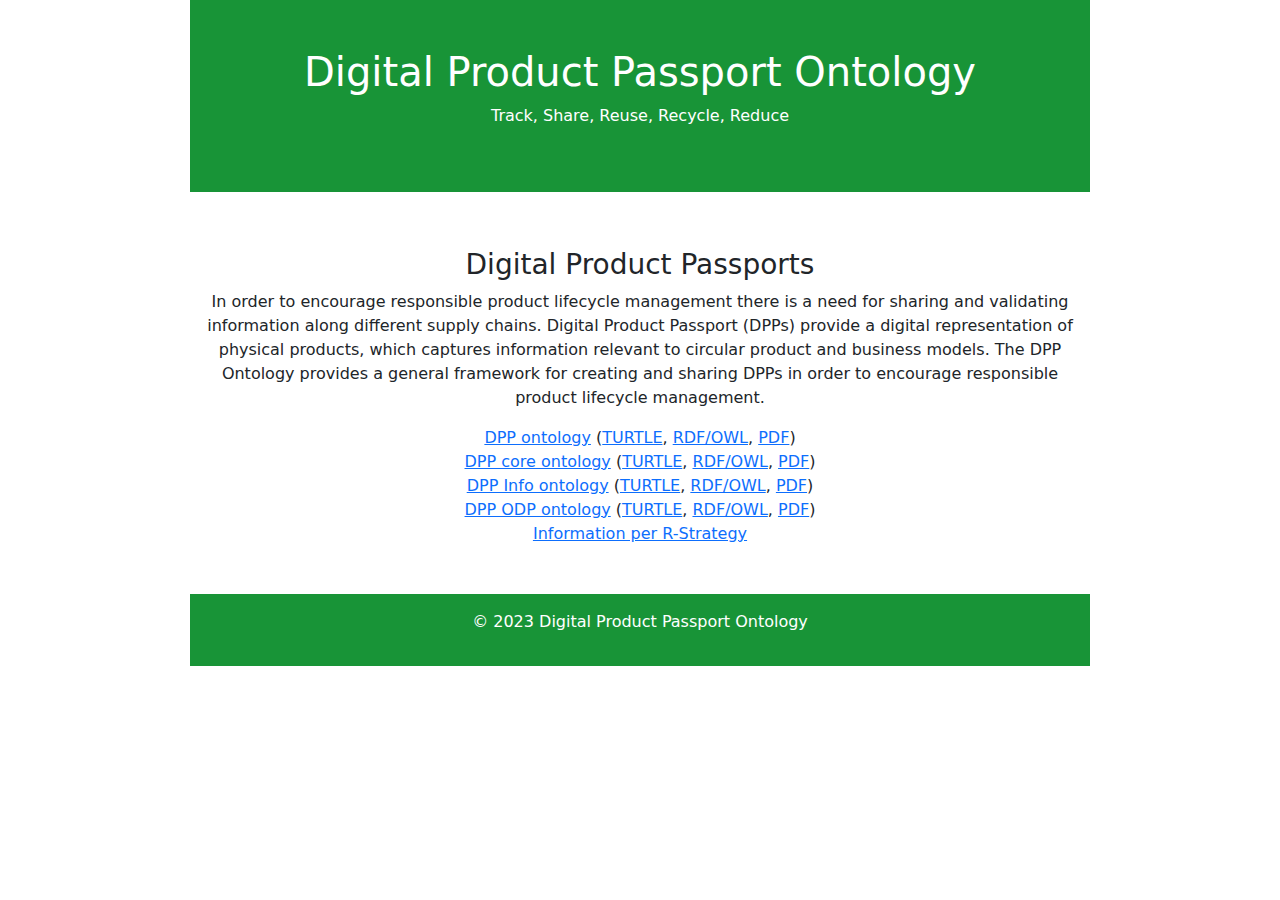
==== page/index.html @ efd22d89 "add requirements list" ====
<!DOCTYPE html>
<html lang="en">

<head>
    <meta charset="UTF-8">
    <meta name="viewport" content="width=device-width, initial-scale=1.0">
    <title>Digital Product Passports</title>
    <link rel="stylesheet" href="https://cdn.jsdelivr.net/npm/bootstrap@5.3.0/dist/css/bootstrap.min.css">
    <link rel="stylesheet" href="css/styles.css">
</head>

<body>

    <section id="home" class="hero bg-green text-white text-center py-5">
        <div class="container">
            <h1>Digital Product Passport Ontology</h1>
            <p>Track, Share, Reuse, Recycle, Reduce</p>
        </div>
    </section>

    <section id="features" class="features text-center py-5">
        <div class="container">
            <h2></h2>
            <div class="row">
                <div class="d-flex justify-content-end">
                    <div>
                        <h3>Digital Product Passports</h3>
                        <p>
                            In order to encourage responsible product lifecycle management there is a need for sharing
                            and validating information along different supply chains.

                            Digital Product Passport (DPPs) provide a digital representation of physical products, which
                            captures information relevant to circular product and business models.

                            The DPP Ontology provides a general framework for creating and sharing DPPs in order to
                            encourage responsible product lifecycle management.
                        </p>

                        <div>
                            <a href="ontology/dpp/0.1/index.html">DPP ontology</a>
                            (<a href="ontology/dpp/0.1/dpp.ttl">TURTLE</a>,
                            <a href="ontology/dpp/0.1/dpp.rdf">RDF/OWL</a>,
                            <a href="ontology/dpp/0.1/dpp.pdf">PDF</a>)
                        </div>
                        <div>
                            <a href="ontology/dpp-core/0.1/index.html">DPP core ontology</a>
                            (<a href="ontology/dpp-core/0.1/dpp-core.ttl">TURTLE</a>,
                            <a href="ontology/dpp-core/0.1/dpp-core.rdf">RDF/OWL</a>,
                            <a href="ontology/dpp-core/0.1/dpp-core.pdf">PDF</a>)
                        </div>
                        <div>
                            <a href="ontology/dpp-info/0.1/index.html">DPP Info ontology</a>
                            (<a href="ontology/dpp-info/0.1/dpp-info.ttl">TURTLE</a>,
                            <a href="ontology/dpp-info/0.1/dpp-info.rdf">RDF/OWL</a>,
                            <a href="ontology/dpp-info/0.1/dpp-info.pdf">PDF</a>)
                        </div>
                        <div>
                            <a href="ontology/dpp-odp/0.1/index.html">DPP ODP ontology</a>
                            (<a href="ontology/dpp-odp/0.1/dpp-odp.ttl">TURTLE</a>,
                            <a href="ontology/dpp-odp/0.1/dpp-odp.rdf">RDF/OWL</a>,
                            <a href="ontology/dpp-odp/0.1/dpp-odp.pdf">PDF</a>)
                        </div>
                        <div>
                            <a href="pdf/Information_per_R-Strategy.pdf">Information per R-Strategy</a>
                        </div>
                    </div>
                </div>
            </div>
        </div>
    </section>

    <footer class="bg-green text-white text-center py-3">
        <div class="container">
            <p>&copy; 2023 Digital Product Passport Ontology</p>
        </div>
    </footer>

    <script src="https://cdn.jsdelivr.net/npm/bootstrap@5.3.0/dist/js/bootstrap.bundle.min.js"></script>
</body>

</html>
---- page/css/styles.css ----
body {
    max-width: 900px;
    margin: auto
}

.bg-green {
    background-color: #189437;
}
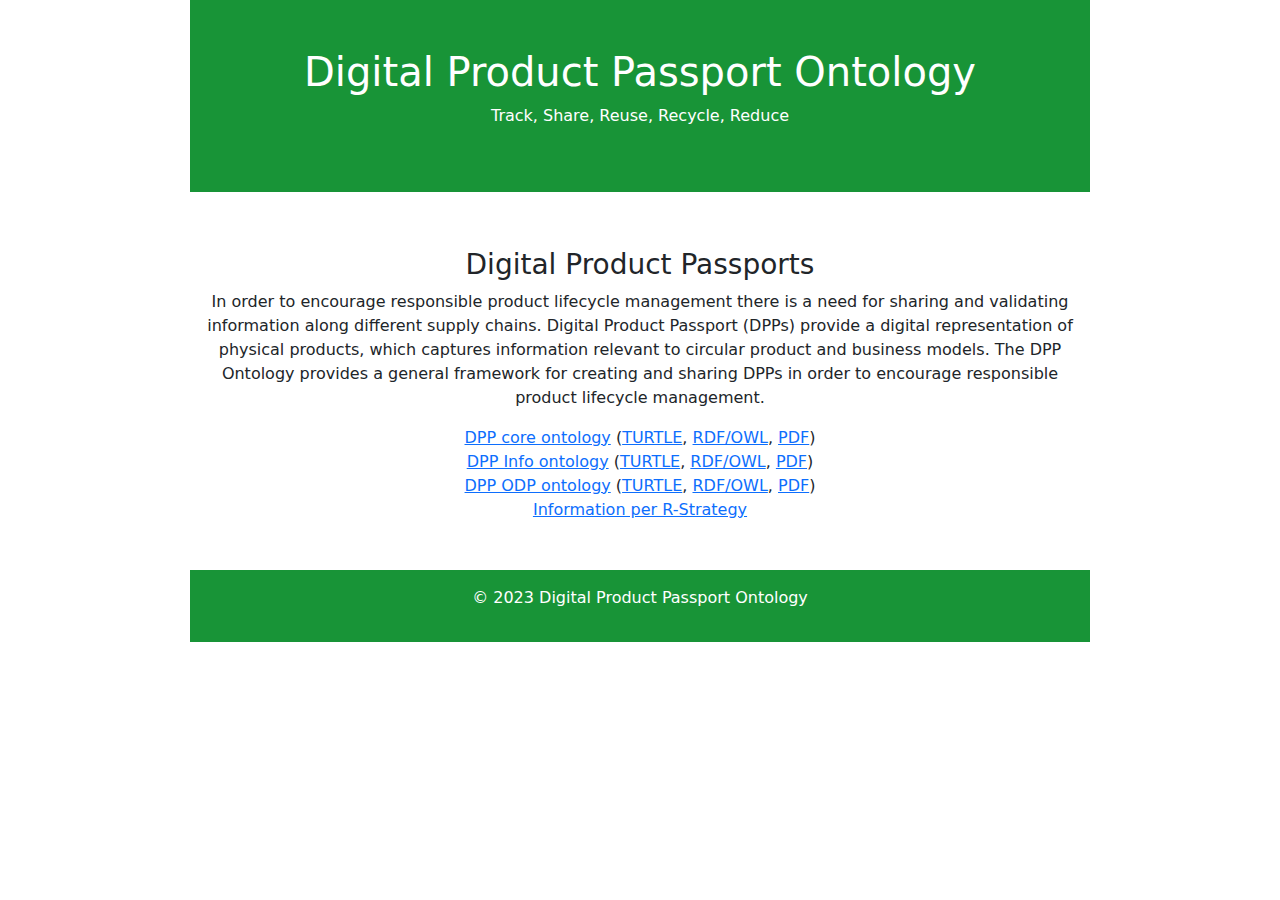
==== commit 6de8be75: "Merge pull request #17 from LiUSemWeb/dev" ====
--- a/page/index.html
+++ b/page/index.html
@@ -35,13 +35,6 @@
                             The DPP Ontology provides a general framework for creating and sharing DPPs in order to
                             encourage responsible product lifecycle management.
                         </p>
-
-                        <div>
-                            <a href="ontology/dpp/0.1/index.html">DPP ontology</a>
-                            (<a href="ontology/dpp/0.1/dpp.ttl">TURTLE</a>,
-                            <a href="ontology/dpp/0.1/dpp.rdf">RDF/OWL</a>,
-                            <a href="ontology/dpp/0.1/dpp.pdf">PDF</a>)
-                        </div>
                         <div>
                             <a href="ontology/dpp-core/0.1/index.html">DPP core ontology</a>
                             (<a href="ontology/dpp-core/0.1/dpp-core.ttl">TURTLE</a>,
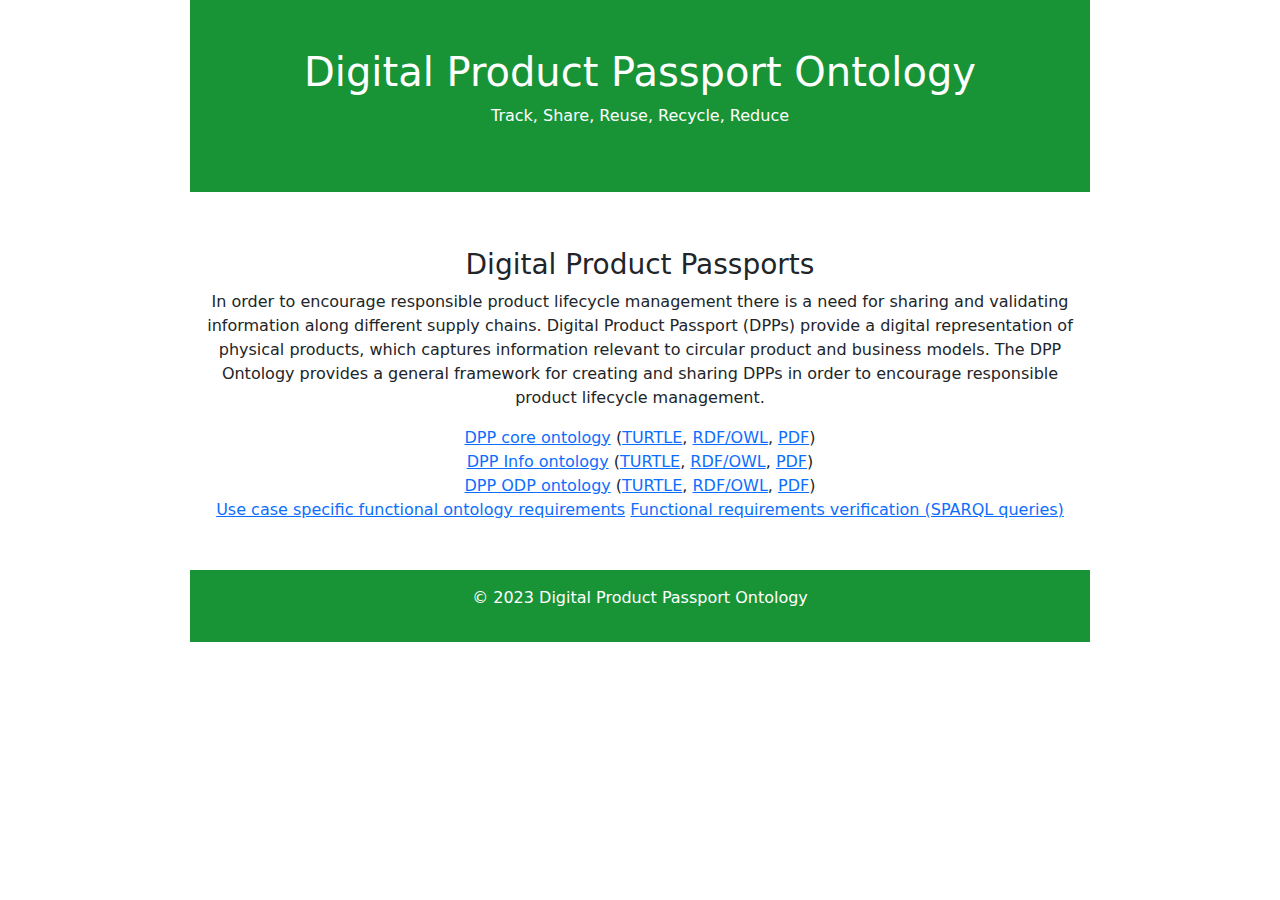
==== commit 8d1fa30c: "Merge pull request #24 from LiUSemWeb/dev" ====
--- a/page/index.html
+++ b/page/index.html
@@ -54,7 +54,8 @@
                             <a href="ontology/dpp-odp/0.1/dpp-odp.pdf">PDF</a>)
                         </div>
                         <div>
-                            <a href="pdf/Information_per_R-Strategy.pdf">Information per R-Strategy</a>
+                            <a href="pdf/Information_per_R-Strategy.pdf">Use case specific functional ontology requirements</a>
+                            <a href="pdf/OntologyStories_CQs_SparqlQueries.pdf">Functional requirements verification (SPARQL queries)</a>
                         </div>
                     </div>
                 </div>
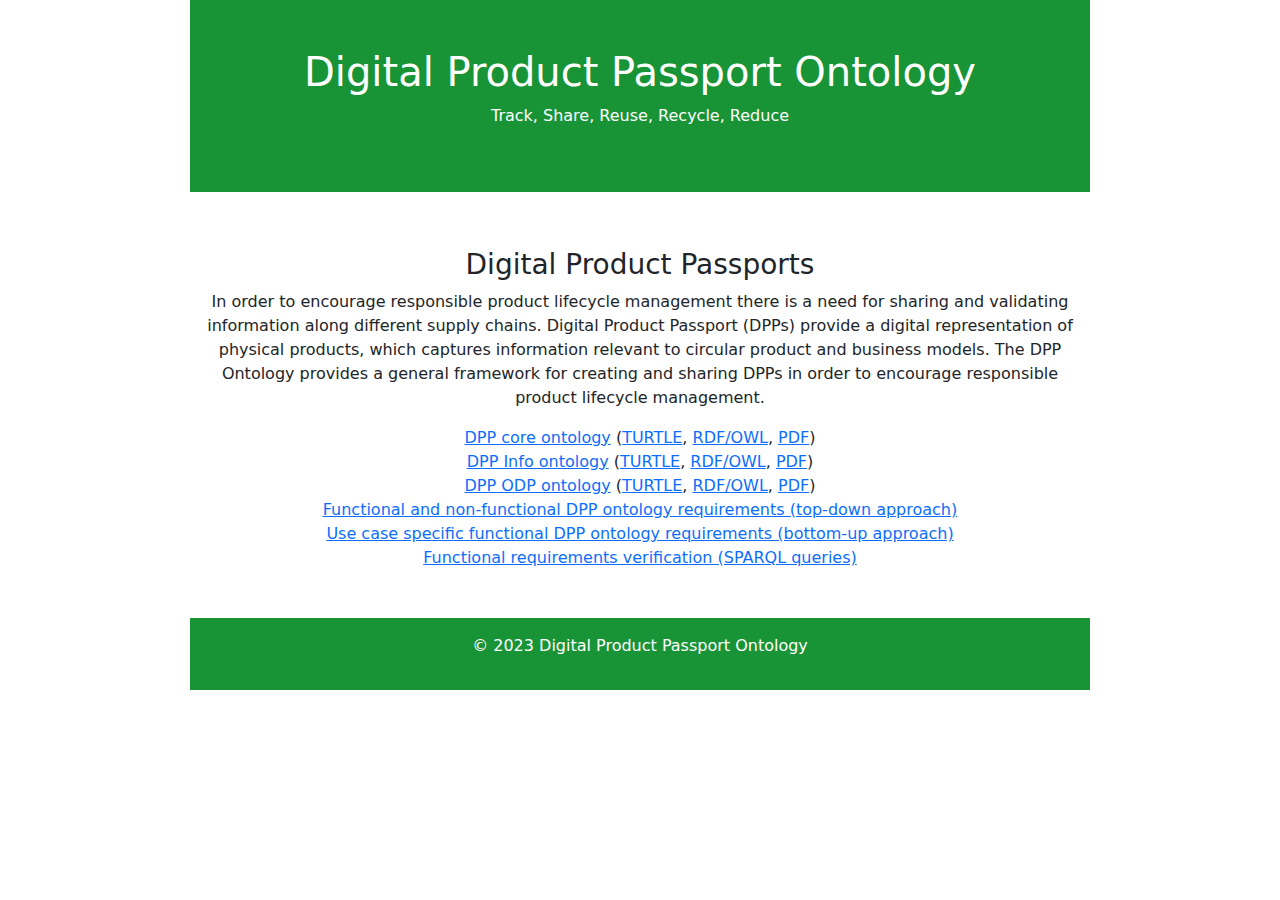
==== commit a738edb0: "Update index.html" ====
--- a/page/index.html
+++ b/page/index.html
@@ -54,7 +54,12 @@
                             <a href="ontology/dpp-odp/0.1/dpp-odp.pdf">PDF</a>)
                         </div>
                         <div>
-                            <a href="pdf/Information_per_R-Strategy.pdf">Use case specific functional ontology requirements</a>
+                            <a href="pdf/Req_Analysis_Results_TopDown_Approach.pdf">Functional and non-functional DPP ontology requirements (top-down approach)</a>
+                        </div>
+                        <div>
+                            <a href="pdf/Information_per_R-Strategy.pdf">Use case specific functional DPP ontology requirements (bottom-up approach)</a>
+                        </div>
+                        <div>
                             <a href="pdf/OntologyStories_CQs_SparqlQueries.pdf">Functional requirements verification (SPARQL queries)</a>
                         </div>
                     </div>
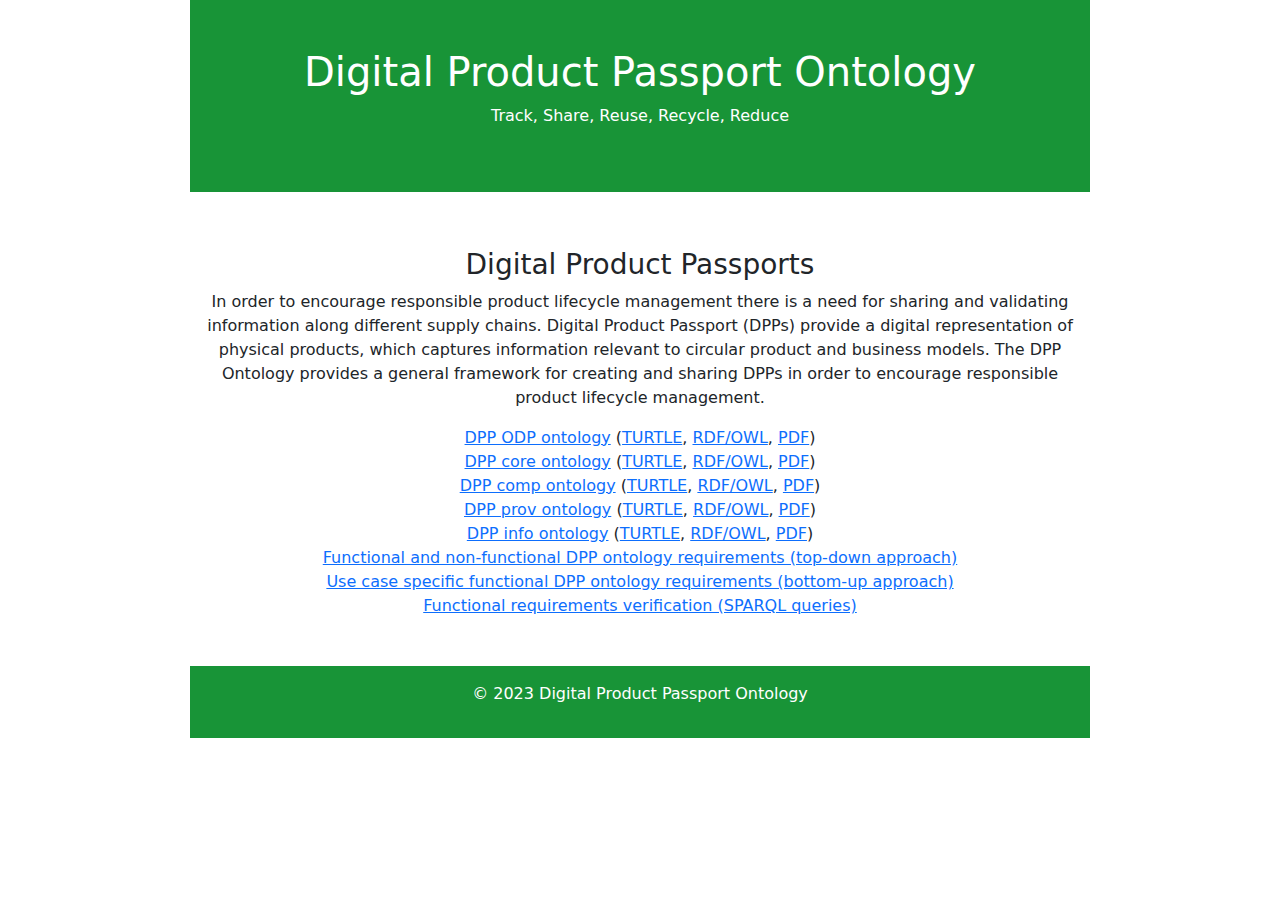
==== commit 20459a11: "Merge pull request #26 from LiUSemWeb/dev" ====
--- a/page/index.html
+++ b/page/index.html
@@ -36,22 +36,34 @@
                             encourage responsible product lifecycle management.
                         </p>
                         <div>
+                            <a href="ontology/dpp-odp/0.1/index.html">DPP ODP ontology</a>
+                            (<a href="ontology/dpp-odp/0.1/dpp-odp.ttl">TURTLE</a>,
+                            <a href="ontology/dpp-odp/0.1/dpp-odp.rdf">RDF/OWL</a>,
+                            <a href="ontology/dpp-odp/0.1/dpp-odp.pdf">PDF</a>)
+                        </div>
+                        <div>
                             <a href="ontology/dpp-core/0.1/index.html">DPP core ontology</a>
                             (<a href="ontology/dpp-core/0.1/dpp-core.ttl">TURTLE</a>,
                             <a href="ontology/dpp-core/0.1/dpp-core.rdf">RDF/OWL</a>,
                             <a href="ontology/dpp-core/0.1/dpp-core.pdf">PDF</a>)
                         </div>
                         <div>
-                            <a href="ontology/dpp-info/0.1/index.html">DPP Info ontology</a>
+                            <a href="ontology/dpp-comp/0.1/index.html">DPP comp ontology</a>
+                            (<a href="ontology/dpp-comp/0.1/dpp-info.ttl">TURTLE</a>,
+                            <a href="ontology/dpp-comp/0.1/dpp-info.rdf">RDF/OWL</a>,
+                            <a href="ontology/dpp-comp/0.1/dpp-info.pdf">PDF</a>)
+                        </div>
+                        <div>
+                            <a href="ontology/dpp-prov/0.1/index.html">DPP prov ontology</a>
+                            (<a href="ontology/dpp-prov/0.1/dpp-info.ttl">TURTLE</a>,
+                            <a href="ontology/dpp-prov/0.1/dpp-info.rdf">RDF/OWL</a>,
+                            <a href="ontology/dpp-prov/0.1/dpp-info.pdf">PDF</a>)
+                        </div>
+                        <div>
+                            <a href="ontology/dpp-info/0.1/index.html">DPP info ontology</a>
                             (<a href="ontology/dpp-info/0.1/dpp-info.ttl">TURTLE</a>,
                             <a href="ontology/dpp-info/0.1/dpp-info.rdf">RDF/OWL</a>,
                             <a href="ontology/dpp-info/0.1/dpp-info.pdf">PDF</a>)
-                        </div>
-                        <div>
-                            <a href="ontology/dpp-odp/0.1/index.html">DPP ODP ontology</a>
-                            (<a href="ontology/dpp-odp/0.1/dpp-odp.ttl">TURTLE</a>,
-                            <a href="ontology/dpp-odp/0.1/dpp-odp.rdf">RDF/OWL</a>,
-                            <a href="ontology/dpp-odp/0.1/dpp-odp.pdf">PDF</a>)
                         </div>
                         <div>
                             <a href="pdf/Req_Analysis_Results_TopDown_Approach.pdf">Functional and non-functional DPP ontology requirements (top-down approach)</a>
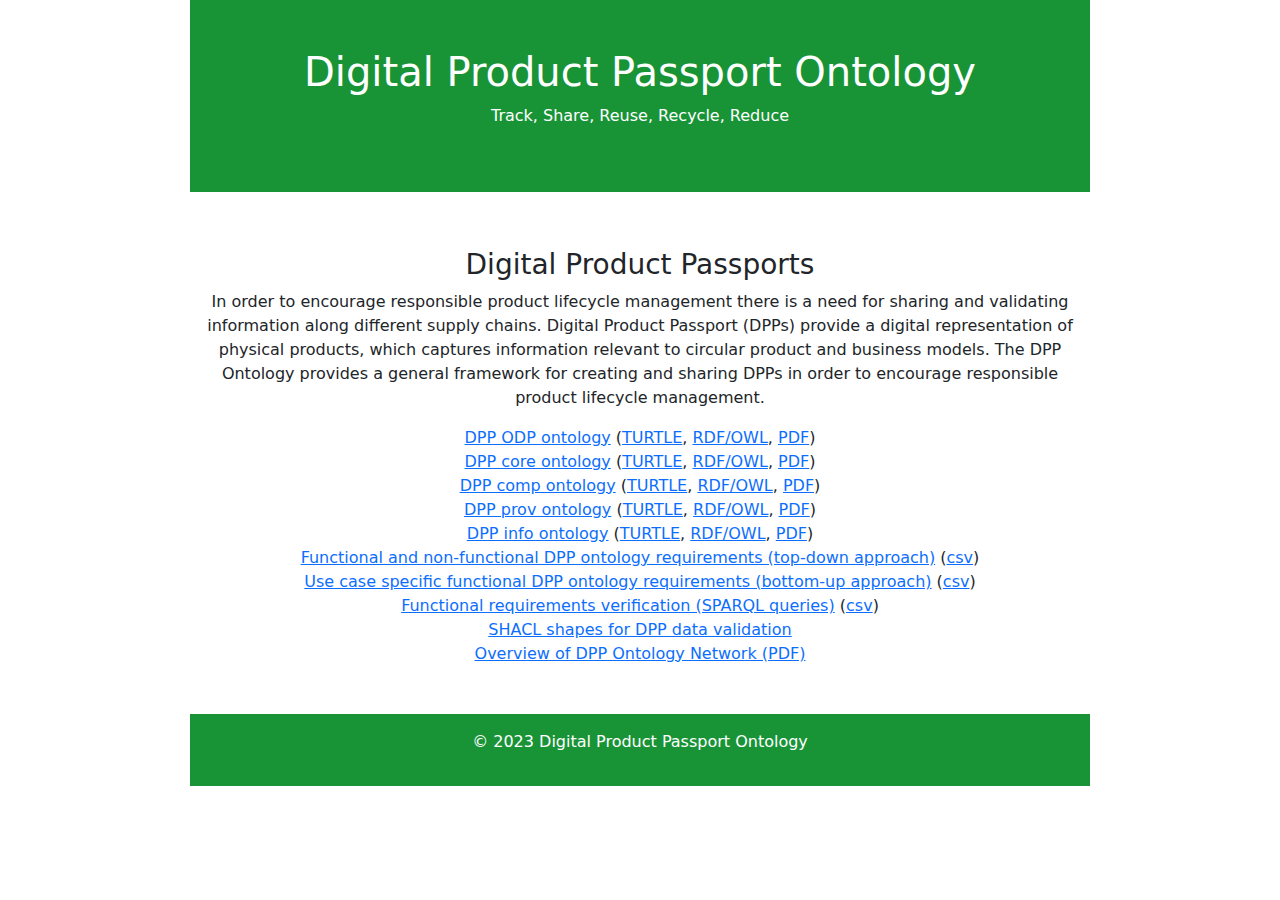
==== commit d95e9c44: "Update index.html" ====
--- a/page/index.html
+++ b/page/index.html
@@ -49,15 +49,15 @@
                         </div>
                         <div>
                             <a href="ontology/dpp-comp/0.1/index.html">DPP comp ontology</a>
-                            (<a href="ontology/dpp-comp/0.1/dpp-info.ttl">TURTLE</a>,
-                            <a href="ontology/dpp-comp/0.1/dpp-info.rdf">RDF/OWL</a>,
-                            <a href="ontology/dpp-comp/0.1/dpp-info.pdf">PDF</a>)
+                            (<a href="ontology/dpp-comp/0.1/dpp-comp.ttl">TURTLE</a>,
+                            <a href="ontology/dpp-comp/0.1/dpp-comp.rdf">RDF/OWL</a>,
+                            <a href="ontology/dpp-comp/0.1/dpp-comp.pdf">PDF</a>)
                         </div>
                         <div>
                             <a href="ontology/dpp-prov/0.1/index.html">DPP prov ontology</a>
-                            (<a href="ontology/dpp-prov/0.1/dpp-info.ttl">TURTLE</a>,
-                            <a href="ontology/dpp-prov/0.1/dpp-info.rdf">RDF/OWL</a>,
-                            <a href="ontology/dpp-prov/0.1/dpp-info.pdf">PDF</a>)
+                            (<a href="ontology/dpp-prov/0.1/dpp-prov.ttl">TURTLE</a>,
+                            <a href="ontology/dpp-prov/0.1/dpp-prov.rdf">RDF/OWL</a>,
+                            <a href="ontology/dpp-prov/0.1/dpp-prov.pdf">PDF</a>)
                         </div>
                         <div>
                             <a href="ontology/dpp-info/0.1/index.html">DPP info ontology</a>
@@ -67,12 +67,21 @@
                         </div>
                         <div>
                             <a href="pdf/Req_Analysis_Results_TopDown_Approach.pdf">Functional and non-functional DPP ontology requirements (top-down approach)</a>
+                            (<a href="csv/Req_Analysis_Results_TopDown_Approach.csv">csv</a>)
                         </div>
                         <div>
-                            <a href="pdf/Information_per_R-Strategy.pdf">Use case specific functional DPP ontology requirements (bottom-up approach)</a>
+                            <a href="pdf/Use_case_specific_functional_requirements.pdf">Use case specific functional DPP ontology requirements (bottom-up approach)</a>
+                            (<a href="csv/Use_case_specific_functional_requirements.csv">csv</a>)
                         </div>
                         <div>
                             <a href="pdf/OntologyStories_CQs_SparqlQueries.pdf">Functional requirements verification (SPARQL queries)</a>
+                            (<a href="csv/OntologyStories_CQs_SparqlQueries .csv">csv</a>)
+                        </div>
+                        <div>
+                            <a href="https://github.com/LiUSemWeb/DPPO/tree/dev/shacl">SHACL shapes for DPP data validation</a>
+                        </div>
+                        <div>
+                            <a href="pdf/DPP_Ontology_Network.pdf">Overview of DPP Ontology Network (PDF)</a>
                         </div>
                     </div>
                 </div>
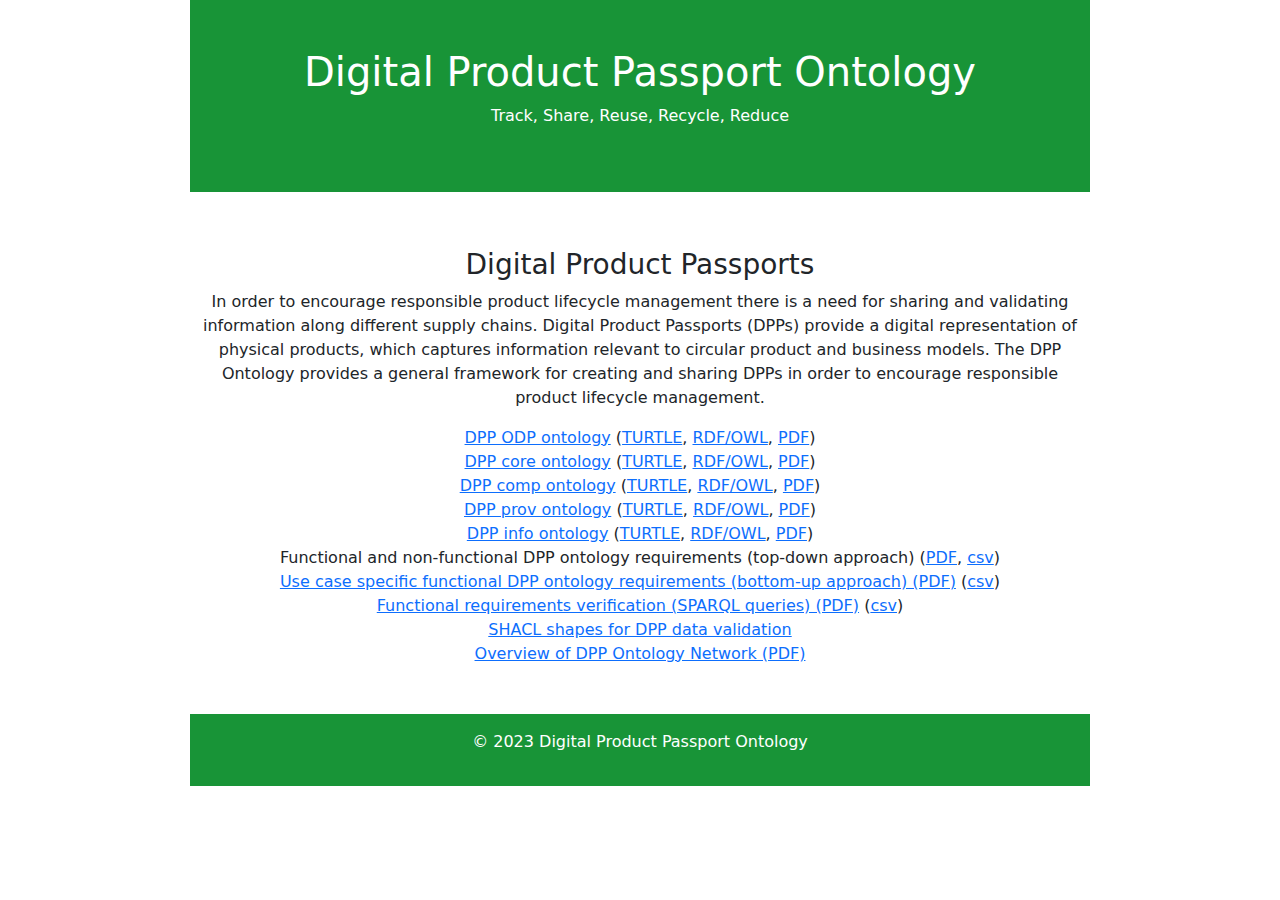
==== commit ce706578: "Update index.html" ====
--- a/page/index.html
+++ b/page/index.html
@@ -29,7 +29,7 @@
                             In order to encourage responsible product lifecycle management there is a need for sharing
                             and validating information along different supply chains.
 
-                            Digital Product Passport (DPPs) provide a digital representation of physical products, which
+                            Digital Product Passports (DPPs) provide a digital representation of physical products, which
                             captures information relevant to circular product and business models.
 
                             The DPP Ontology provides a general framework for creating and sharing DPPs in order to
@@ -66,15 +66,16 @@
                             <a href="ontology/dpp-info/0.1/dpp-info.pdf">PDF</a>)
                         </div>
                         <div>
-                            <a href="pdf/Req_Analysis_Results_TopDown_Approach.pdf">Functional and non-functional DPP ontology requirements (top-down approach)</a>
-                            (<a href="csv/Req_Analysis_Results_TopDown_Approach.csv">csv</a>)
+                            Functional and non-functional DPP ontology requirements (top-down approach)
+                            (<a href="pdf/Req_Analysis_Results_TopDown_Approach.pdf">PDF</a>,
+                            <a href="csv/Req_Analysis_Results_TopDown_Approach.csv">csv</a>)
                         </div>
                         <div>
-                            <a href="pdf/Use_case_specific_functional_requirements.pdf">Use case specific functional DPP ontology requirements (bottom-up approach)</a>
+                            <a href="pdf/Use_case_specific_functional_requirements.pdf">Use case specific functional DPP ontology requirements (bottom-up approach) (PDF)</a>
                             (<a href="csv/Use_case_specific_functional_requirements.csv">csv</a>)
                         </div>
                         <div>
-                            <a href="pdf/OntologyStories_CQs_SparqlQueries.pdf">Functional requirements verification (SPARQL queries)</a>
+                            <a href="pdf/OntologyStories_CQs_SparqlQueries.pdf">Functional requirements verification (SPARQL queries) (PDF)</a>
                             (<a href="csv/OntologyStories_CQs_SparqlQueries .csv">csv</a>)
                         </div>
                         <div>
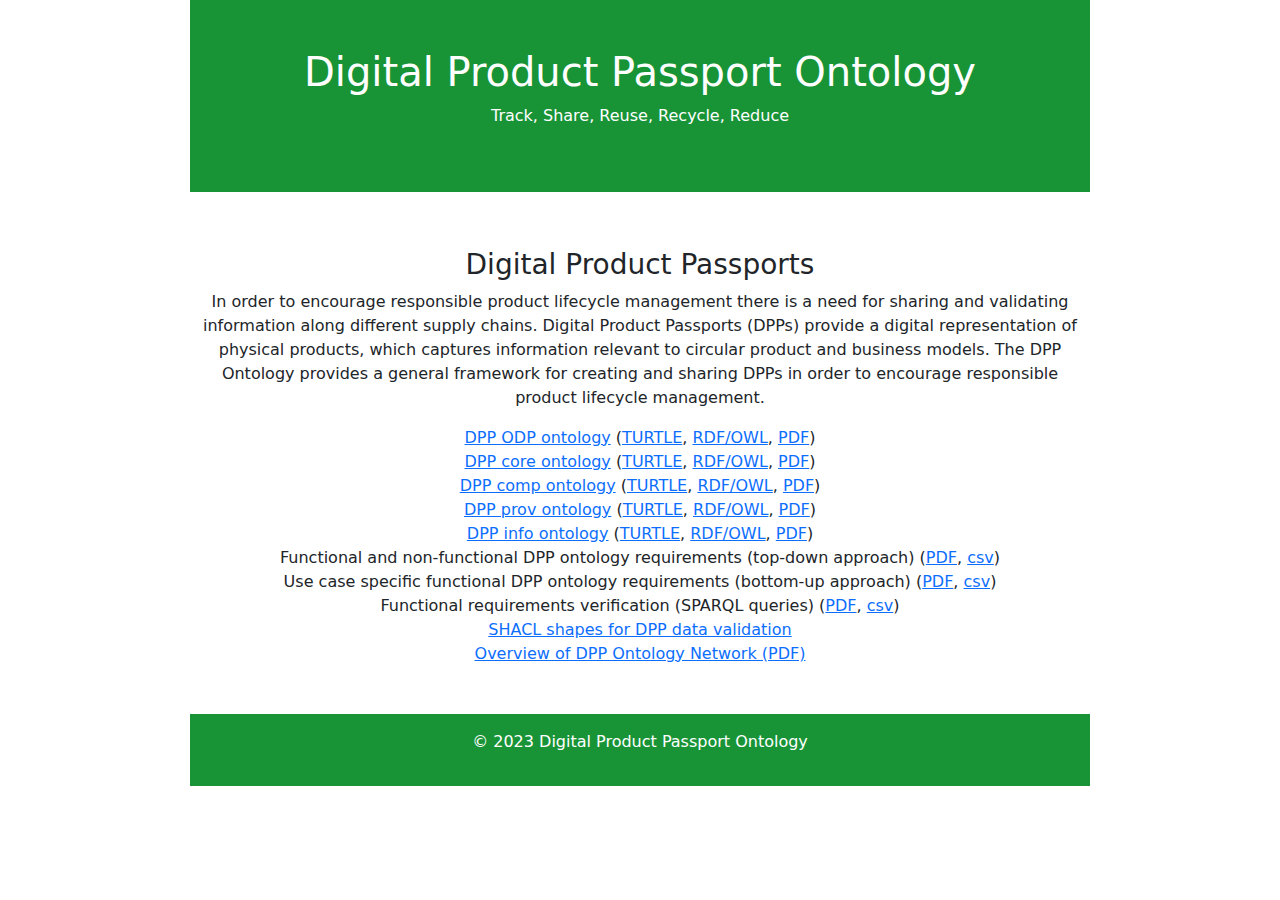
==== commit 618c3368: "Update index.html" ====
--- a/page/index.html
+++ b/page/index.html
@@ -71,12 +71,14 @@
                             <a href="csv/Req_Analysis_Results_TopDown_Approach.csv">csv</a>)
                         </div>
                         <div>
-                            <a href="pdf/Use_case_specific_functional_requirements.pdf">Use case specific functional DPP ontology requirements (bottom-up approach) (PDF)</a>
-                            (<a href="csv/Use_case_specific_functional_requirements.csv">csv</a>)
+                            Use case specific functional DPP ontology requirements (bottom-up approach)
+                            (<a href="pdf/Use_case_specific_functional_requirements.pdf">PDF</a>,
+                            <a href="csv/Use_case_specific_functional_requirements.csv">csv</a>)
                         </div>
                         <div>
-                            <a href="pdf/OntologyStories_CQs_SparqlQueries.pdf">Functional requirements verification (SPARQL queries) (PDF)</a>
-                            (<a href="csv/OntologyStories_CQs_SparqlQueries .csv">csv</a>)
+                            Functional requirements verification (SPARQL queries)
+                            (<a href="pdf/OntologyStories_CQs_SparqlQueries.pdf">PDF</a>,
+                            <a href="csv/OntologyStories_CQs_SparqlQueries .csv">csv</a>)
                         </div>
                         <div>
                             <a href="https://github.com/LiUSemWeb/DPPO/tree/dev/shacl">SHACL shapes for DPP data validation</a>
